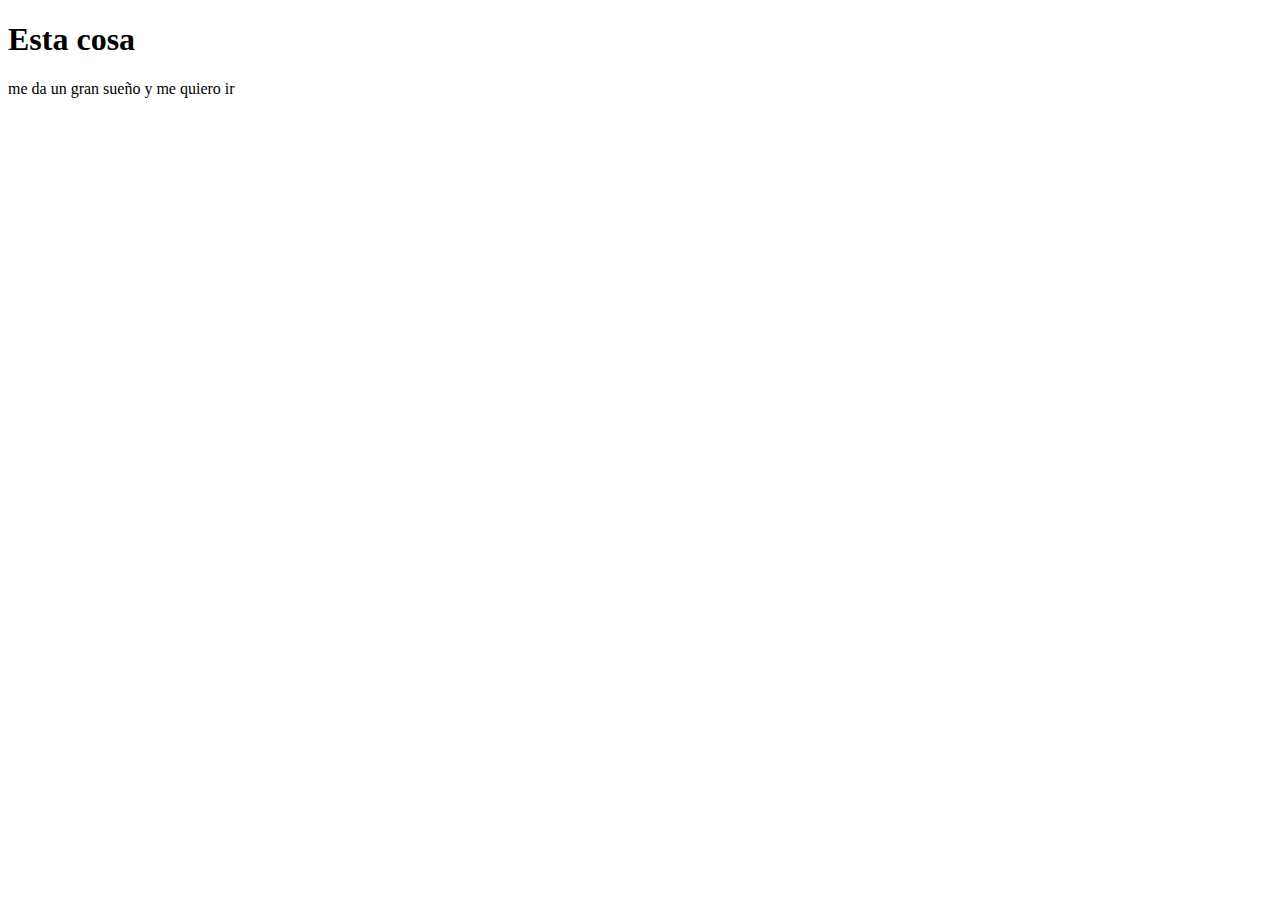
==== index.html @ cd32ce01 "si" ====
<!DOCTYPE html>
<html lang="es">
<head>
    <meta charset="UTF-8">
    <meta name="viewport" content="width=device-width, initial-scale=1.0">
    <title>Document</title>
    <link rel="stylesheet" href="e.css">
</head>
<body>
    <h1>Esta cosa</h1>
    <p>me da un gran sueño y me quiero ir</p>
</body>
</html>
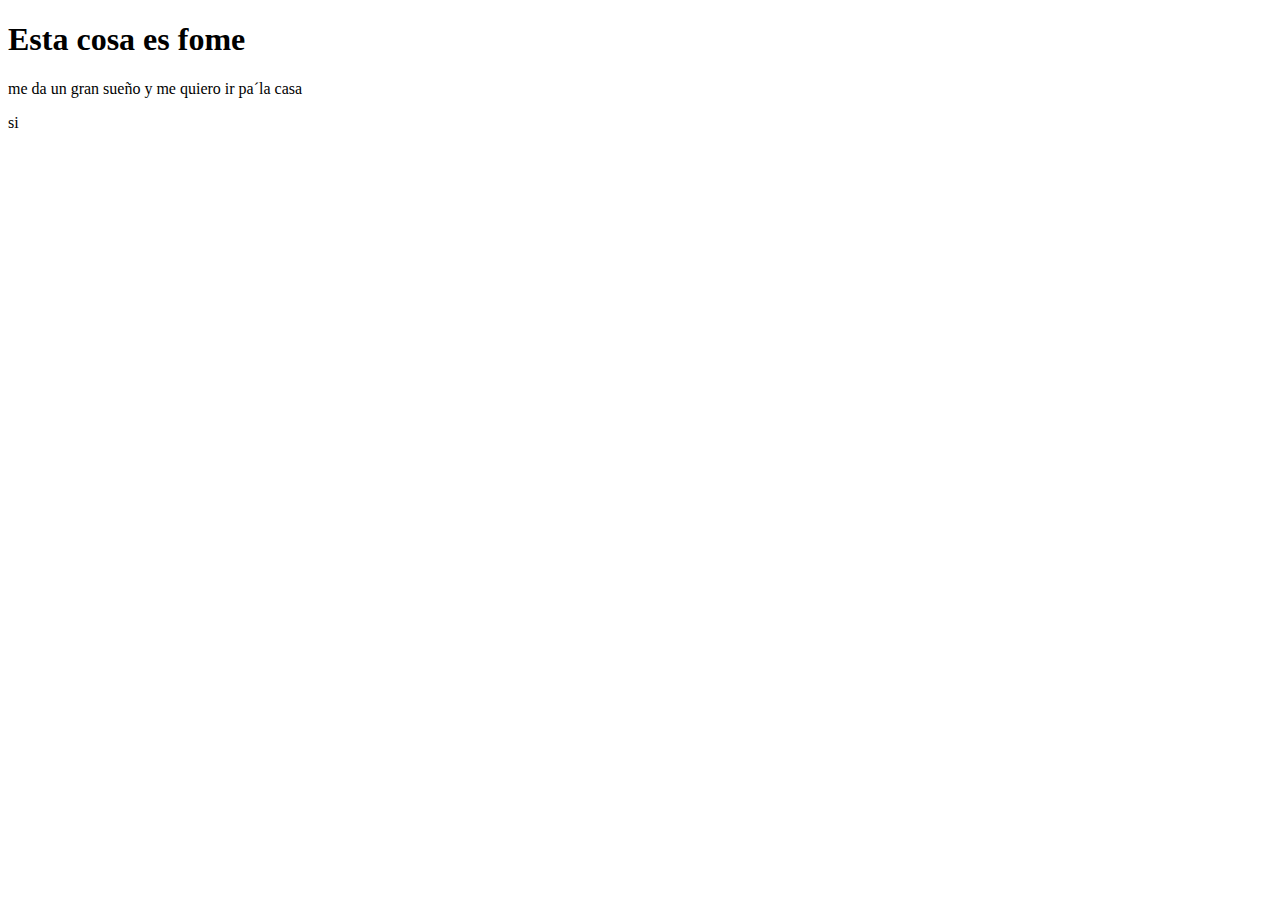
==== commit 25c8defc: "Update index.html" ====
--- a/index.html
+++ b/index.html
@@ -7,7 +7,8 @@
     <link rel="stylesheet" href="e.css">
 </head>
 <body>
-    <h1>Esta cosa</h1>
-    <p>me da un gran sueño y me quiero ir</p>
+    <h1>Esta cosa es fome</h1>
+    <p>me da un gran sueño y me quiero ir pa´la casa</p>
+    <p>si</p>
 </body>
-</html>+</html>
